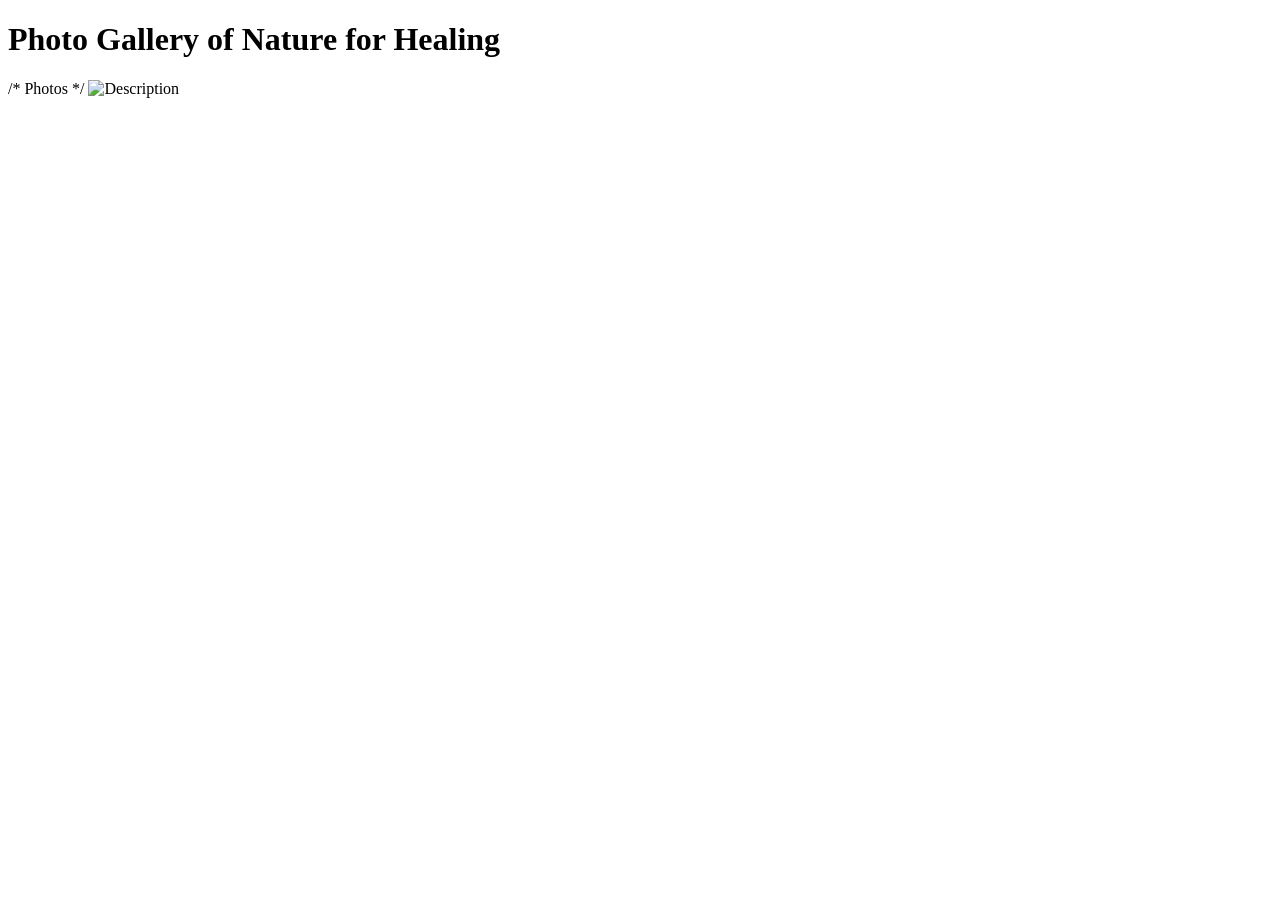
==== index.html @ 02c8ce19 "Create index.html" ====
<!DOCTYPE html>
<html lang="en">
<head>
  <meta chartset="utf-8">
  <meta name="viewport" content="width=device-width, initial-scale=1.0">
  <title>Healing Moments</title>
  <link rel="stylesheet" href="styles.css">
</head>
<body>
  <h1>Photo Gallery of Nature for Healing</h1>
  <div class="gallery">
    /* Photos */
    <img src" -- " alt="Description" >
  </div>

  <script src="script.js"></script>
</body>
</html>
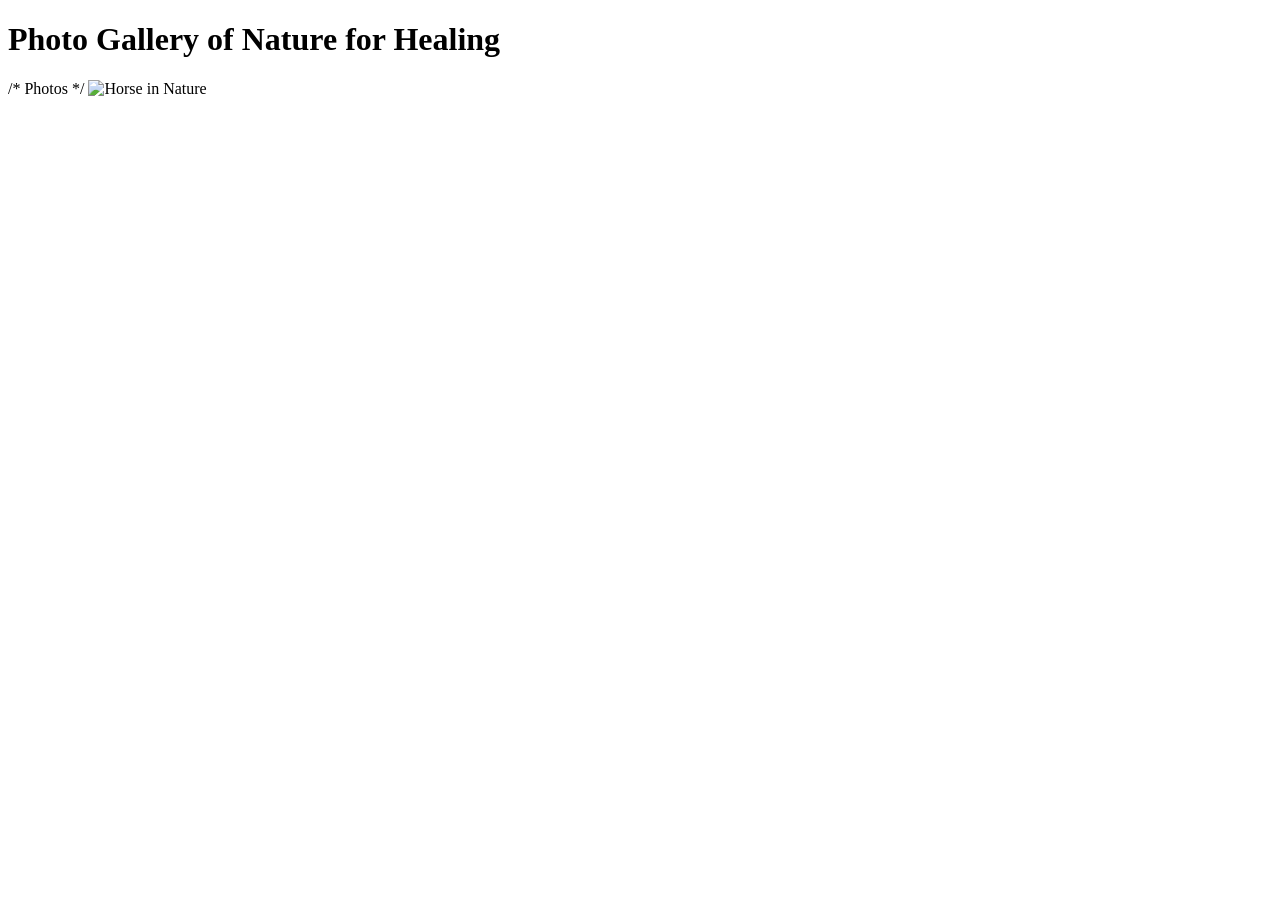
==== commit cbecfc0c: "Update index.html" ====
--- a/index.html
+++ b/index.html
@@ -10,7 +10,7 @@
   <h1>Photo Gallery of Nature for Healing</h1>
   <div class="gallery">
     /* Photos */
-    <img src" -- " alt="Description" >
+    <img src"IMG_3960.jpeg" alt="Horse in Nature" >
   </div>
 
   <script src="script.js"></script>
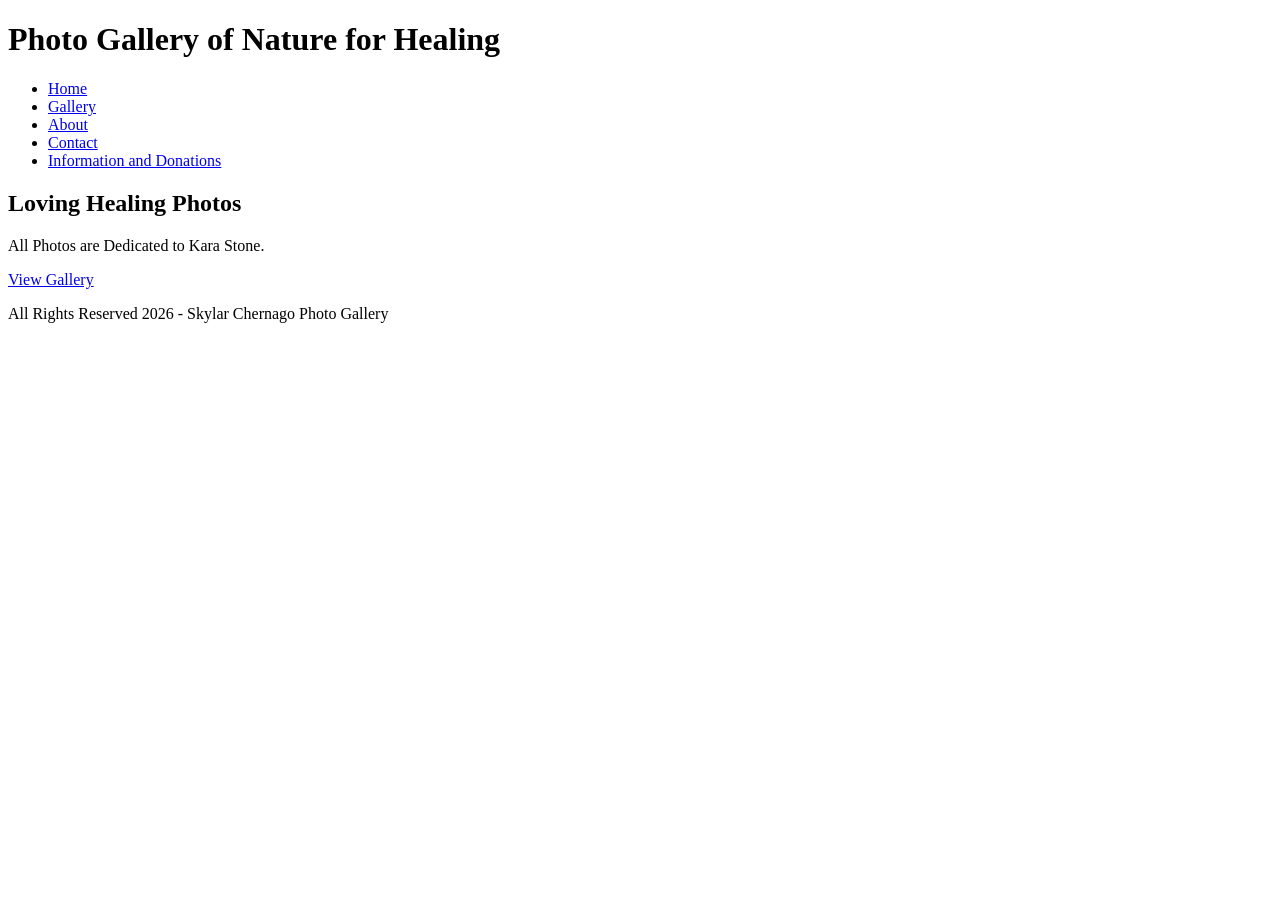
==== commit d0cd1535: "Update index.html" ====
--- a/index.html
+++ b/index.html
@@ -1,18 +1,67 @@
 <!DOCTYPE html>
 <html lang="en">
 <head>
-  <meta chartset="utf-8">
+  <meta charset="UTF-8">
   <meta name="viewport" content="width=device-width, initial-scale=1.0">
   <title>Healing Moments</title>
-  <link rel="stylesheet" href="styles.css">
+  <link rel="stylesheet" href="css/styles.css">
 </head>
+  
 <body>
+
+  <header>
   <h1>Photo Gallery of Nature for Healing</h1>
-  <div class="gallery">
-    /* Photos */
-    <img src"IMG_3960.jpeg" alt="Horse in Nature" >
-  </div>
+    <nav>
+      <ul>
+        <li><a href="index.html">Home</a></li>
+        <li><a href="gallery.html">Gallery</a></li>
+        <li><a href="about.html">About</a></li>
+        <li><a href="contact.html">Contact</a></li>
+        <li><a href="external.html">Information and Donations</a></li>
+      </ul>
+    </nav>
+  </header>
 
-  <script src="script.js"></script>
+<main>
+
+  <section class="hero">
+    <h2>Loving Healing Photos</h2>
+    <p> All Photos are Dedicated to Kara Stone.</p>
+    <a class="button" href="gallery.html">View Gallery</a>
+  </section>
+  
+</main>
+
+<footer>
+  <p>All Rights Reserved 2026 - Skylar Chernago Photo Gallery</p>
+</footer>
+  
 </body>
+  
 </html>
+
+
+
+
+
+
+
+
+
+
+
+
+
+
+
+
+
+
+
+
+
+
+
+
+
+
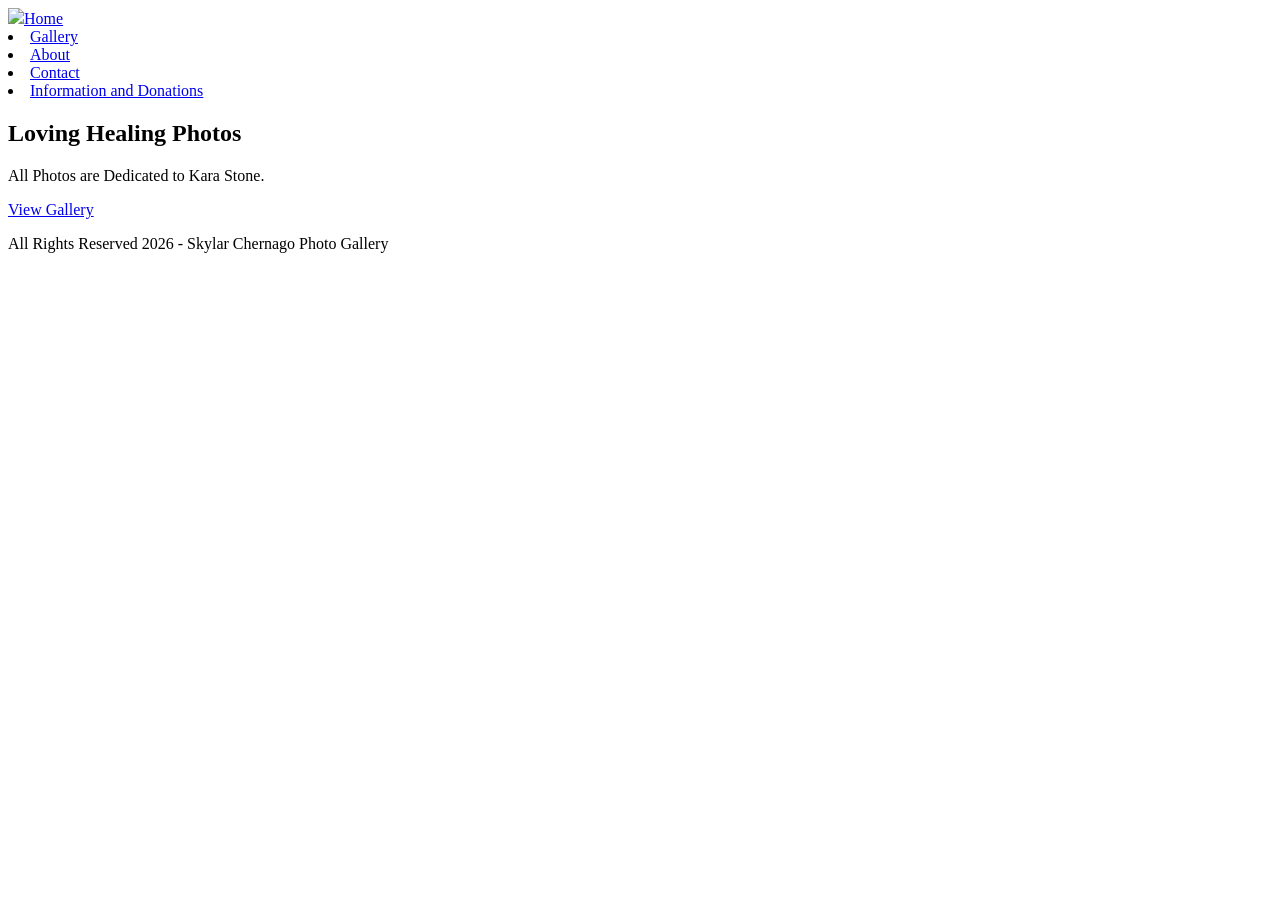
==== commit 2c7eb9e3: "Update index.html" ====
--- a/index.html
+++ b/index.html
@@ -1,16 +1,23 @@
 <!DOCTYPE html>
 <html lang="en">
 <head>
+  <title>Healing Moments</title>
   <meta charset="UTF-8">
   <meta name="viewport" content="width=device-width, initial-scale=1.0">
-  <title>Healing Moments</title>
+  
   <link rel="stylesheet" href="css/styles.css">
+  
 </head>
   
 <body>
-
+<div id="wrapper">
   <header>
+    <div class="tab-desk">
+      <a href="index.html">
+        <img src="
   <h1>Photo Gallery of Nature for Healing</h1>
+  </header>
+  
     <nav>
       <ul>
         <li><a href="index.html">Home</a></li>
@@ -20,8 +27,8 @@
         <li><a href="external.html">Information and Donations</a></li>
       </ul>
     </nav>
-  </header>
 
+  
 <main>
 
   <section class="hero">
